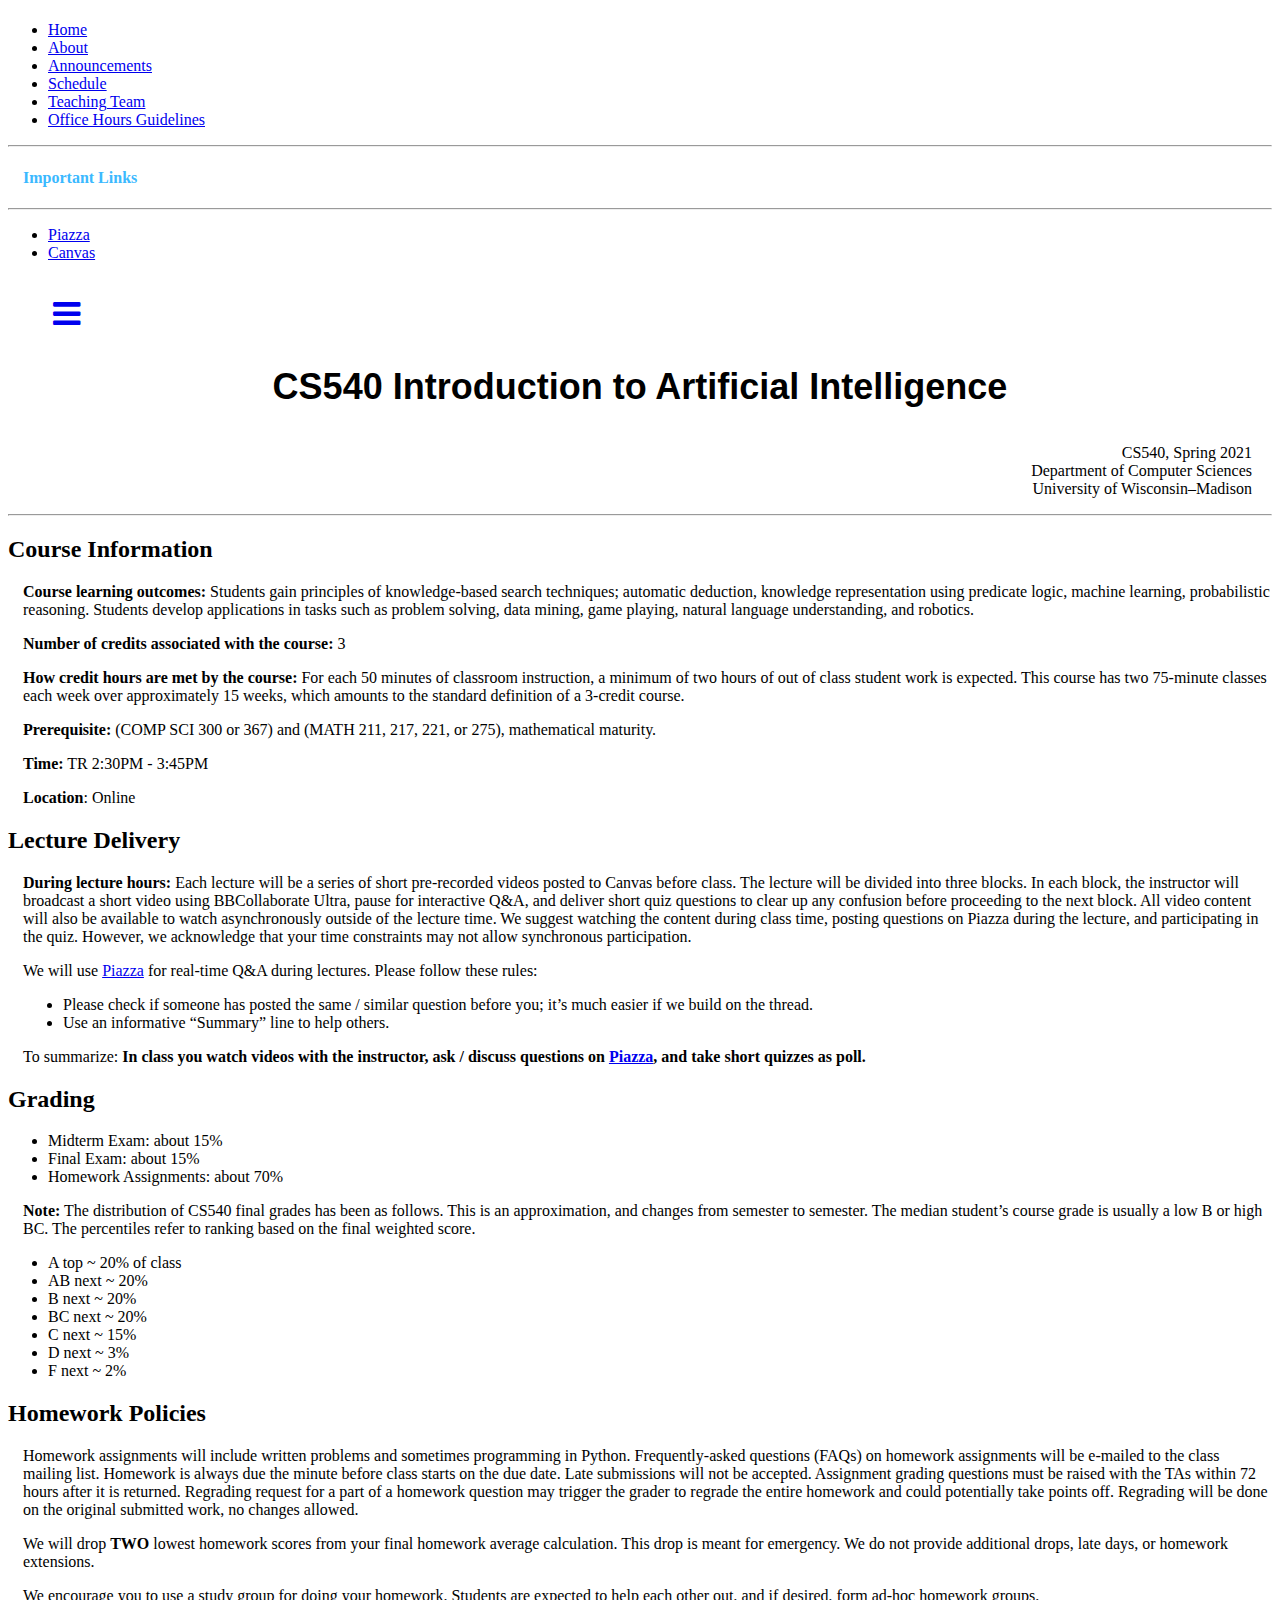
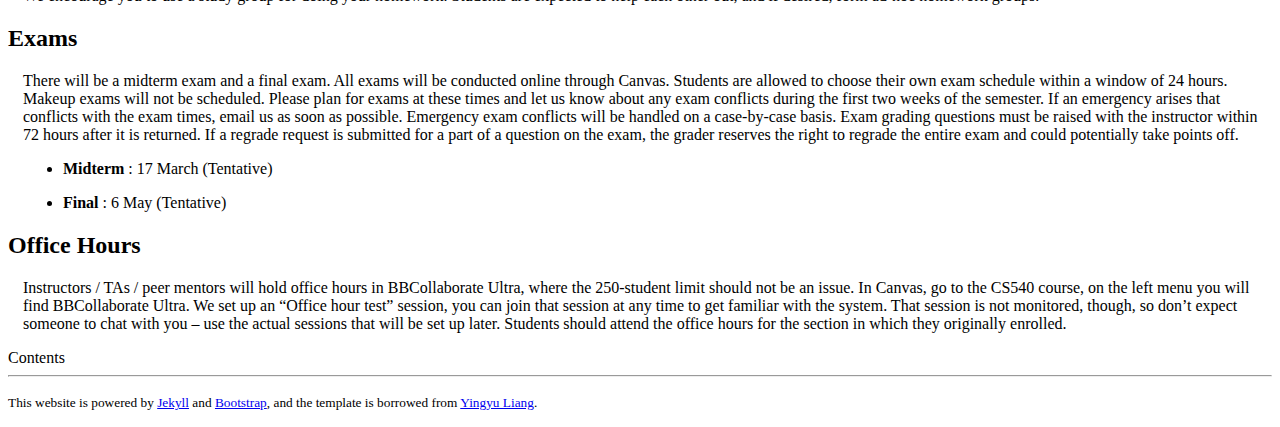
==== index.html @ be5396f0 "Canvas Link updated" ====
<!DOCTYPE html>
<html>

<head>

    <!-- <head> -->
    <meta charset="utf-8">
    <meta http-equiv="X-UA-Compatible" content="IE=edge">
    <title>CS540 Spring 2021</title>
    <meta name="viewport" content="width=device-width, initial-scale=1">
    <meta name="description" content="CS540 Spring 2021 Course Homepage">
    <link rel="canonical" href="index.html">
    <!-- Set href to an ico file to add a browser tab icon. -->
    <link rel="shortcut icon" href="img/badger.ico" type="image/vnd.microsoft.icon">

    <!-- Latest compiled and minified CSS -->
    <!-- <link rel="stylesheet" href="https://maxcdn.bootstrapcdn.com/bootstrap/3.3.6/css/bootstrap.min.css"> -->
    <!-- Optional theme -->
    <!-- <link rel="stylesheet" href="https://maxcdn.bootstrapcdn.com/bootstrap/3.3.6/css/bootstrap-theme.min.css"> -->
    <!-- Flatly Bootstrap Theme -->
    <link rel="stylesheet" href="css/bootstrap.min.css">
    <!-- Icons -->
    <link rel="stylesheet" href="https://maxcdn.bootstrapcdn.com/font-awesome/4.3.0/css/font-awesome.min.css" />

    <!-- Custom CSS -->
    <link rel="stylesheet" href="css/custom.css">

    <!-- OpenSans: 45ms load time. -->
    <!-- <link href='http://fonts.googleapis.com/css?family=Open+Sans:400italic,400,700' rel='stylesheet' type='text/css'> -->
    <!-- Ubuntu -->
    <!-- <link href="https://fonts.googleapis.com/css?family=Ubuntu" rel="stylesheet"> -->
    <!-- Raleway (bold only for headings, use 500 for normal): 59ms load time -->
    <!-- <link href='http://fonts.googleapis.com/css?family=Raleway:700' rel='stylesheet' type='text/css'> -->
    <!-- Nothing You Could Do, 400: 21ms load time -->
    <!-- <link href='https://fonts.googleapis.com/css?family=Nothing+You+Could+Do' rel='stylesheet' type='text/css'> -->

    <!-- </head> -->

    <link rel="stylesheet" href="css/panels.css">


    <link rel="stylesheet" href="css/simple-sidebar.css">
</head>

<body data-spy="scroll" data-target="#myScrollspy">

    <div id="wrapper">

        <nav id="sidebar-wrapper" class="navbar navbar-default nav-side-menu">
            <h1 class="brand"></h1>
            
            <div class="menu-list">
                <ul id="menu-content" class="nav nav-stacked nav-pills menu-content">
                    <li role="presentation" class="active"><a href="index.html">Home</a></li>
                    <li role="presentation"><a href="about.html">About</a></li>
                    <li role="presentation"><a href="annoucenments.html">Announcements</a></li>
                    <li role="presentation"><a href="schedule.html">Schedule</a></li>
                    <li role="presentation"><a href="teaching_team.html">Teaching Team</a></li>
                    <li role="presentation" ><a href="office_hours.html">Office Hours Guidelines</a></li>
                </ul>
                <hr>
                <!-- <h4  style="margin-left: 15px; color: #3BB9FF">Week - X Slides</h5>
                <hr>
                <ul id="menu-content" class="nav nav-stacked nav-pills menu-content">
                    <li role="presentation" ><a href="index.html">Tuesday</a></li>
                    <li role="presentation" ><a href="index.html">Thursday</a></li>
                </ul>
                <hr> -->
                <h4  style="margin-left: 15px; color: #3BB9FF">Important Links</h5>
                <hr>
                <ul id="menu-content" class="nav nav-stacked nav-pills menu-content">
                    <li role="presentation" ><a href="http://piazza.com/wisc/spring2021/cs540">Piazza</a></li>
                    <li role="presentation" ><a href="https://canvas.wisc.edu/courses/230450">Canvas</a></li>
                    
                </ul>
            </div>
        </nav>


        <section class="section1">
            <div class="row" style="padding-top: 20px;">
                <div class="col-md-2" style="padding-left: 45px; padding-bottom: 0px;padding-top: 0px;"><a href="index.html#menu-toggle" clazz="btn btn-default" id="menu-toggle"><i class="fa fa-bars fa-2x toggle-btn"></i></a></div>
                <div class="col-md-6" >
                    <p style="font-size:36px;font-family:News Cycle,Arial Narrow Bold,sans-serif;text-align: center;color:black;font-weight:bolder;padding: 0px;">CS540 Introduction to Artificial Intelligence</p>
                </div>
                <div class="col-md-4" >
                    <p style="text-align: right;padding-right: 20px;">
                        CS540, Spring 2021<br>
                        Department of Computer Sciences<br>
                        University of Wisconsin–Madison<br>
                    </p>
                </div>
            </div>
            <hr>
            
        </section>




        <div id="page-content-wrapper">
            <!-- <section class="container-fluid section1">
                <div class="row">
                    <div class="col-md-">
                        <h1>Introduction to Artificial Intelligence</h1>
                    </div>
                    <div class="col-md-4">
                        <p>
                            CS540, Spring 2021<br>
                            Department of Computer Sciences<br>
                            University of Wisconsin–Madison<br>
                        </p>
                    </div>
                </div>
            </section> -->

            <!-- <hr> -->

            <section class="container-fluid section2" name="toTop" id="topPos" style="padding-top: 0px;">

                <div class="row">

                    <div class="col-lg-9 col-xs-12">
                        

                        <!-- Lastest Announcements -->
                        <!-- <h2 id="lastest-announcements">Lastest Announcements</h2>
                        <div class="card" style="margin-left: 15px;">
                            <div class="card-header">
                                Enrollment Information
                            </div>
                            <div class="card-body">
                                <blockquote class="blockquote mb-0">
                                    <p style="font-family: Georgia,Times New Roman,Times,serif;font-size: 15px; line-height: 1.42857143; color: #777777;"><strong>If you are on the waiting list</strong>, you may want to consider the following options:</p>
                                        <ul>
                                            <li>
                                                <p style="font-family: Georgia,Times New Roman,Times,serif;font-size: 15px; line-height: 1.42857143; color: #777777;">
                                                    Wait until the first week of classes as we will admit more students from the waitlist once we see how many registered students drop the course. 
                                                </p>
                                            </li>
                                            <li>
                                                <p style="font-family: Georgia,Times New Roman,Times,serif;font-size: 15px; line-height: 1.42857143; color: #777777;">
                                                    Take the class when it is offered again in another semester.
                                                </p>
                                            </li>
                                            <li>
                                                <p style="font-family: Georgia,Times New Roman,Times,serif;font-size: 15px; line-height: 1.42857143; color: #777777;">
                                                    Please contact CS Enrollment Office (enrollment@cs.wisc.edu) for any enrollment related question.
                                                </p>
                                                
                                            </li>
                                        </ul>
                                        </p>
                                </blockquote>
                            </div>
                        </div> -->
                        
                        <!-- Course Infromation-->
                        <h2 id="course-info">Course Information</h2>
                        <div style="margin-left: 15px;">
                            <p><strong>Course learning outcomes:</strong> Students gain principles of knowledge-based
                                search techniques; automatic deduction, knowledge representation using predicate logic,
                                machine learning, probabilistic reasoning. Students develop applications in tasks such
                                as problem solving, data mining, game playing, natural language understanding, and
                                robotics.</p>

                            <p><strong>Number of credits associated with the course:</strong> 3</p>

                            <p><strong>How credit hours are met by the course:</strong> For each 50 minutes of classroom
                                instruction, a minimum of two hours of out of class student work is expected. This
                                course has two 75-minute classes each week over approximately 15 weeks, which amounts to
                                the standard definition of a 3-credit course.</p>

                            <p><strong>Prerequisite: </strong>(COMP SCI 300 or 367) and (MATH 211, 217, 221, or 275),
                                mathematical maturity.</p>

                            <p><strong>Time:</strong> TR 2:30PM - 3:45PM</p>
                            <p><strong>Location</strong>: Online</p>
                        </div>

                        <!-- Lecture Delivery-->
                        <h2 id="lecture-delivery">Lecture Delivery</h2>
                        <div style="margin-left: 15px;">
                            <p><strong>During lecture hours:</strong> Each lecture will be a series of short
                                pre-recorded videos posted to Canvas before class. The lecture will be divided into
                                three blocks. In each block, the instructor will broadcast a short video using
                                BBCollaborate Ultra, pause for interactive Q&A, and deliver short quiz questions to
                                clear up any confusion before proceeding to the next block. All video content will also
                                be available to watch asynchronously outside of the lecture time. We suggest watching
                                the content during class time, posting questions on Piazza during the lecture, and
                                participating in the quiz. However, we acknowledge that your time constraints may not
                                allow synchronous participation.</p>

                            <p>We will use <a href="http://piazza.com/wisc/spring2021/cs540">Piazza</a> for real-time Q&A during lectures. Please follow these
                                rules:</p>
                            <ul>
                                <li>
                                    Please check if someone has posted the same / similar question before you; it’s much
                                    easier if we build on the thread.
                                </li>
                                <li>
                                    Use an informative “Summary” line to help others.
                                </li>
                            </ul>

                            <p>To summarize: <strong>In class you watch videos with the instructor, ask / discuss
                                    questions on <a href="http://piazza.com/wisc/spring2021/cs540">Piazza</a>, and take short quizzes as poll.</strong></p>
                        </div>

                        <!-- Grading-->
                        <h2 id="grading">Grading</h2>
                        <div style="margin-left: 0px;">
                            <ul>
                                <li>
                                    Midterm Exam: about 15%
                                </li>
                                <li>
                                    Final Exam: about 15%
                                </li>
                                <li>
                                    Homework Assignments: about 70%
                                </li>
                            </ul>

                            <p style="margin-left: 15px;">
                                <strong>Note:</strong> The distribution of CS540 final grades has been as follows. This
                                is an approximation, and changes from semester to semester. The median student’s course
                                grade is usually a low B or high BC. The percentiles refer to ranking based on the final
                                weighted score.
                            </p>

                            <ul>
                                <li>
                                    A top ~ 20% of class
                                </li>
                                <li>
                                    AB next ~ 20%
                                </li>
                                <li>
                                    B next ~ 20%
                                </li>
                                <li>
                                    BC next ~ 20%
                                </li>
                                <li>
                                    C next ~ 15%
                                </li>
                                <li>
                                    D next ~ 3%
                                </li>
                                <li>
                                    F next ~ 2%
                                </li>
                            </ul>

                        </div>

                        <!-- Homework Policies -->
                        <h2 id="homework-policies">Homework Policies</h2>
                        <div style="margin-left: 15px;">
                            <p>Homework assignments will include written problems and sometimes programming in Python.
                                Frequently-asked questions (FAQs) on homework assignments will be e-mailed to the class
                                mailing list. Homework is always due the minute before class starts on the due date.
                                Late submissions will not be accepted. Assignment grading questions must be raised with
                                the TAs within 72 hours after it is returned. Regrading request for a part of a homework
                                question may trigger the grader to regrade the entire homework and could potentially
                                take points off. Regrading will be done on the original submitted work, no changes
                                allowed.</p>

                            <p>We will drop <strong>TWO</strong> lowest homework scores from your final homework average
                                calculation. This drop is meant for emergency. We do not provide additional drops, late
                                days, or homework extensions.</p>

                            <p>We encourage you to use a study group for doing your homework. Students are expected to
                                help each other out, and if desired, form ad-hoc homework groups.</p>

                        </div>

                        <!-- Exams -->
                        <h2 id="exams">Exams</h2>
                        <div style="margin-left: 15px;">
                            <p>There will be a midterm exam and a final exam. All exams will be conducted online through
                                Canvas. Students are allowed to choose their own exam schedule within a window of 24
                                hours. Makeup exams will not be scheduled. Please plan for exams at these times and let
                                us know about any exam conflicts during the first two weeks of the semester. If an
                                emergency arises that conflicts with the exam times, email us as soon as possible.
                                Emergency exam conflicts will be handled on a case-by-case basis. Exam grading questions
                                must be raised with the instructor within 72 hours after it is returned. If a regrade
                                request is submitted for a part of a question on the exam, the grader reserves the right
                                to regrade the entire exam and could potentially take points off.</p>
                                
                            <ul>
                                <li>
                                    <p><strong>Midterm</strong> : 17 March (Tentative)</p>
                                </li>
                                <li>
                                    <p><strong>Final</strong> : 6 May (Tentative)</p>
                                </li>
                            </ul>
                        </div>

                        <!-- Office Hourse -->
                        <h2 id="office-hours">Office Hours</h2>
                        <div style="margin-left: 15px;">
                            <p>Instructors / TAs / peer mentors will hold office hours in BBCollaborate Ultra, where the
                                250-student limit should not be an issue. In Canvas, go to the CS540 course, on the left
                                menu you will find BBCollaborate Ultra. We set up an “Office hour test” session, you can
                                join that session at any time to get familiar with the system. That session is not
                                monitored, though, so don’t expect someone to chat with you – use the actual sessions
                                that will be set up later. Students should attend the office hours for the section in
                                which they originally enrolled.</p>
                        </div>

                    </div> <!-- //Close Col -->

                    <!-- Floating Content Panel -->
                    <div class="col-lg-3 hidden-md hidden-sm hidden-xs">
                        <div class="panel panel-default panel-affix" id="myScrollspy">
                            <!-- Default panel contents -->
                            <div class="panel-heading">
                                Contents
                            </div>
                            <div class="panel-body">
                                <div id="toc"></div>
                            </div>
                        </div>
                    </div>

                </div>

            </section>

            <hr>
            <section class="container-fluid footer" id="footer">
                <footer>

                    <div class="row">
                        <div class="col-md-12">
                            <p><small>This website is powered
                                    by <a href="https://jekyllrb.com/">Jekyll</a> and
                                    <a href="http://getbootstrap.com">Bootstrap</a>,
                                    and the template is borrowed from <a
                                        href="http://pages.cs.wisc.edu/~yliang/cs760_spring20/index.html">Yingyu
                                        Liang</a>.</small>
                        </div>
                    </div>
                </footer>
            </section>
        </div>

        
    </div>



    </div>


    <!-- Place this at the end of the page for faster load times. -->

    <!-- jQuery [required for Bootstrap] -->
    <script src="https://cdnjs.cloudflare.com/ajax/libs/jquery/2.1.4/jquery.min.js"></script>
    <!-- Latest compiled and minified JavaScript -->
    <script src="https://maxcdn.bootstrapcdn.com/bootstrap/3.3.6/js/bootstrap.min.js"></script>

    <!-- MathJax -->
    <script src="https://cdn.mathjax.org/mathjax/latest/MathJax.js?config=TeX-AMS-MML_HTMLorMML"
        type="text/javascript"></script>


    <script src='js/toc.js'></script>
    <script src='js/panels.js'></script>


    <!-- Menu Toggle Script -->
    <script>
        $("#menu-toggle").click(function (e) {
            e.preventDefault();
            $("#wrapper").toggleClass("toggled");
            $("#toggler").toggleClass("toggled");
        });
    </script>


</body>

</html>
---- css/custom.css ----
.person {
  max-width: 200px;
}

.no-margin {
  margin: 0px !important;
}
.no-padding {
  padding: 0px !important;
}
.staffer {
  display: flex;
  margin: 1rem;
}
.staffer .staffer-image {
  border-radius: 50%;
  height: 100px;
  margin-right: 1rem;
}
.staffer p, .staffer .staffer-name {
  margin: .25rem !important;
}
.staffer .staffer-meta {
  color: #959396 !important;
}

body {
  /* background-color: #fafafa; #2c3e50; */
  /* font-family: 'Open Sans', sans-serif; */
}
h1, h2, h3, h4, h5, h6 {
  /* font-family: 'Ubuntu', sans-serif;  */
}

section {
  padding: 0px;
}
table {
  background-color: #ffffff;
}
/*
.section1 {
  background-color: #2c3e50; #18bc9c; #168ccc;
  color: white;
}
.section2 {
  background-color: #fafafa;
}
.footer {
  background-color:  #2c3e50;
  color: white;
}
*/

.brand {
  padding: 0px !important;
  padding-right: 20px !important;
}

.thumbnail {
  max-height: 100px !important;
}

.tr-info {
  background-color: #ccd !important;
}

/* --------- Hover Links ------------ */

.header-link {
  position: absolute;
  left: -0.5em;
  opacity: 0;

  \-webkit-transition: opacity 0.2s ease-in-out 0.1s;
  \-moz-transition: opacity 0.2s ease-in-out 0.1s;
  \-ms-transition: opacity 0.2s ease-in-out 0.1s;
}

h2:hover .header-link,
h3:hover .header-link,
h4:hover .header-link,
h5:hover .header-link,
h6:hover .header-link {
  opacity: 1;
}

/* ---------------------------------- */
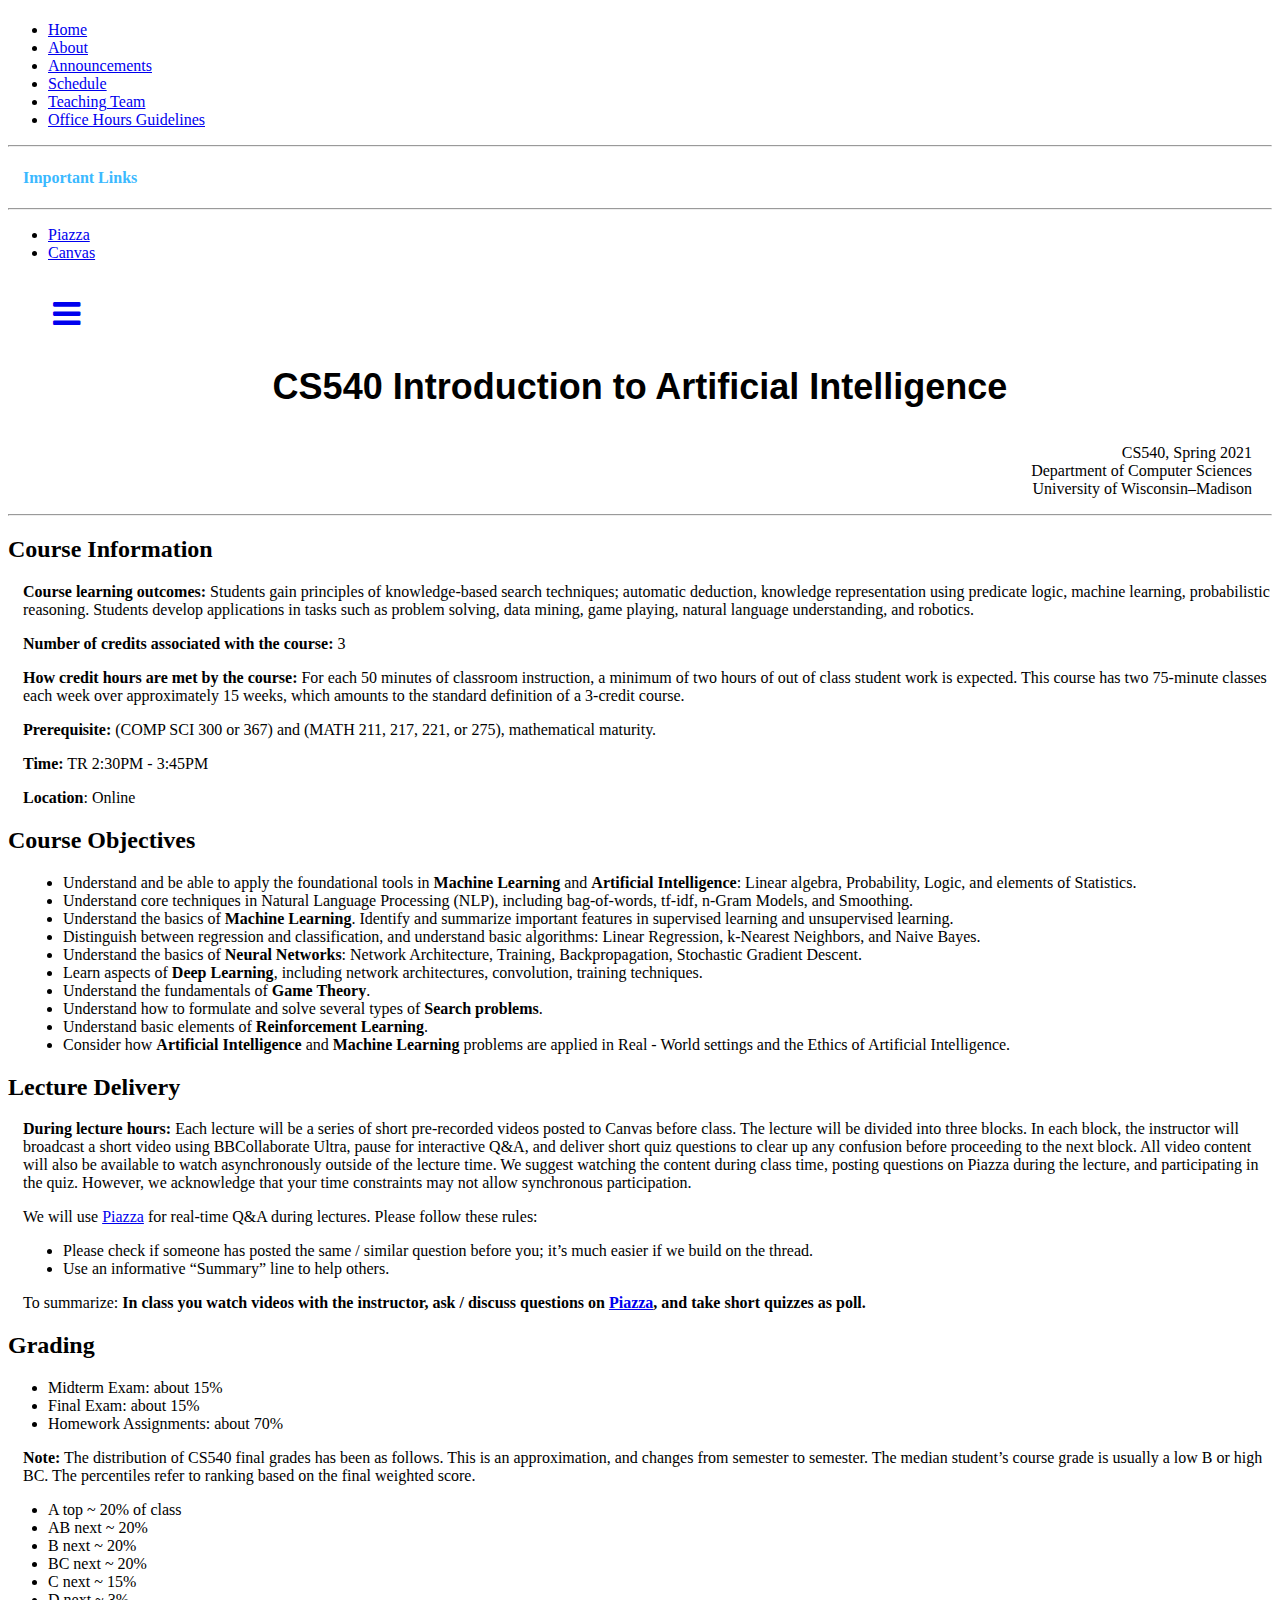
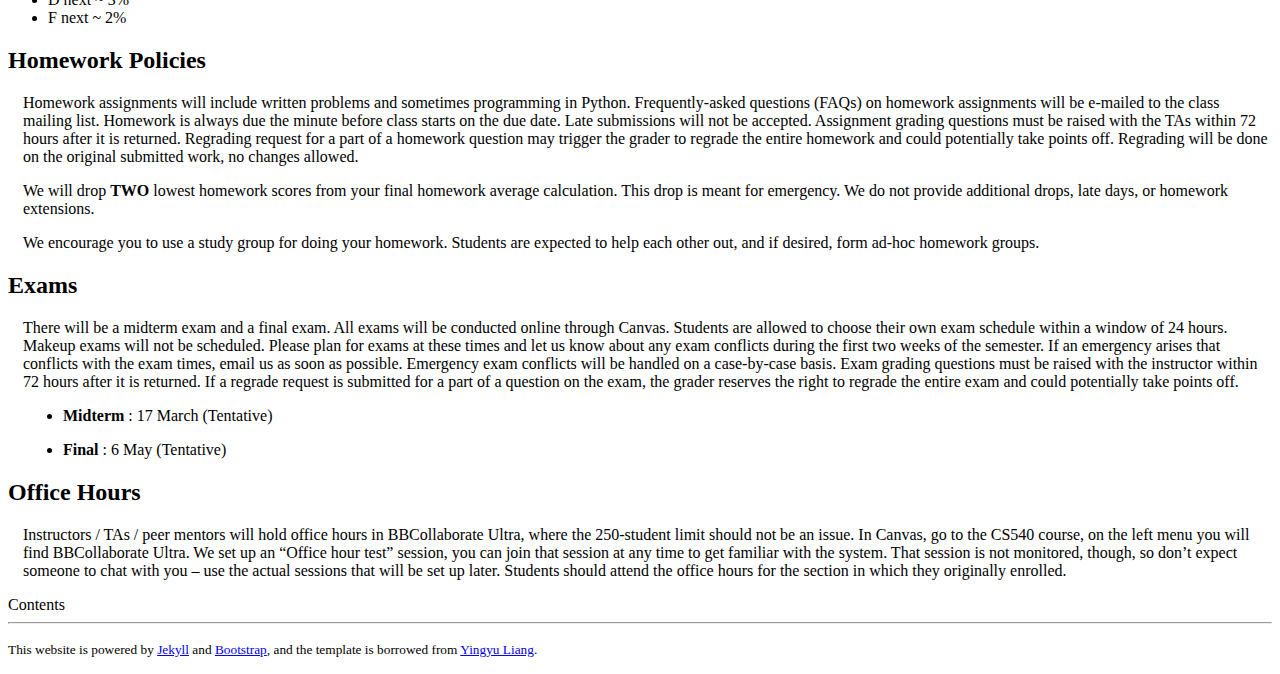
==== commit 596b6b39: "Course Objective" ====
--- a/index.html
+++ b/index.html
@@ -178,6 +178,44 @@
                             <p><strong>Location</strong>: Online</p>
                         </div>
 
+                        <!-- Course Objectives-->
+                        <h2 id="course-objectives">Course Objectives</h2>
+                        <div style="margin-left: 15px;">
+                            <ul>
+                                <li>
+                                    Understand and be able to apply the foundational tools in <strong>Machine Learning</strong> and <strong>Artificial Intelligence</strong>: Linear algebra, Probability, Logic, and elements of Statistics.
+                                </li>
+                                <li>
+                                    Understand core techniques in Natural Language Processing (NLP), including bag-of-words, tf-idf, n-Gram Models, and Smoothing.
+                                </li>
+                                <li>
+                                    Understand the basics of <strong>Machine Learning</strong>. Identify and summarize important features in supervised learning and unsupervised learning.
+                                </li>
+                                <li>
+                                    Distinguish between regression and classification, and understand basic algorithms: Linear Regression, k-Nearest Neighbors, and Naive Bayes.
+                                </li>
+                                <li>
+                                    Understand the basics of <strong>Neural Networks</strong>: Network Architecture, Training, Backpropagation, Stochastic Gradient Descent.
+                                </li>
+                                <li>
+                                    Learn aspects of <strong>Deep Learning</strong>, including network architectures, convolution, training techniques.
+                                </li>
+                                <li>
+                                    Understand the fundamentals of <strong>Game Theory</strong>.
+                                </li>
+                                <li>
+                                    Understand how to formulate and solve several types of <strong>Search problems</strong>.
+                                </li>
+                                <li>
+                                    Understand basic elements of <strong>Reinforcement Learning</strong>.
+                                </li>
+                                <li>
+                                    Consider how <strong>Artificial Intelligence</strong> and <strong>Machine Learning</strong> problems are applied in Real - World settings and the Ethics of Artificial Intelligence.
+                                </li>
+
+                            </ul>
+                            </div>
+
                         <!-- Lecture Delivery-->
                         <h2 id="lecture-delivery">Lecture Delivery</h2>
                         <div style="margin-left: 15px;">
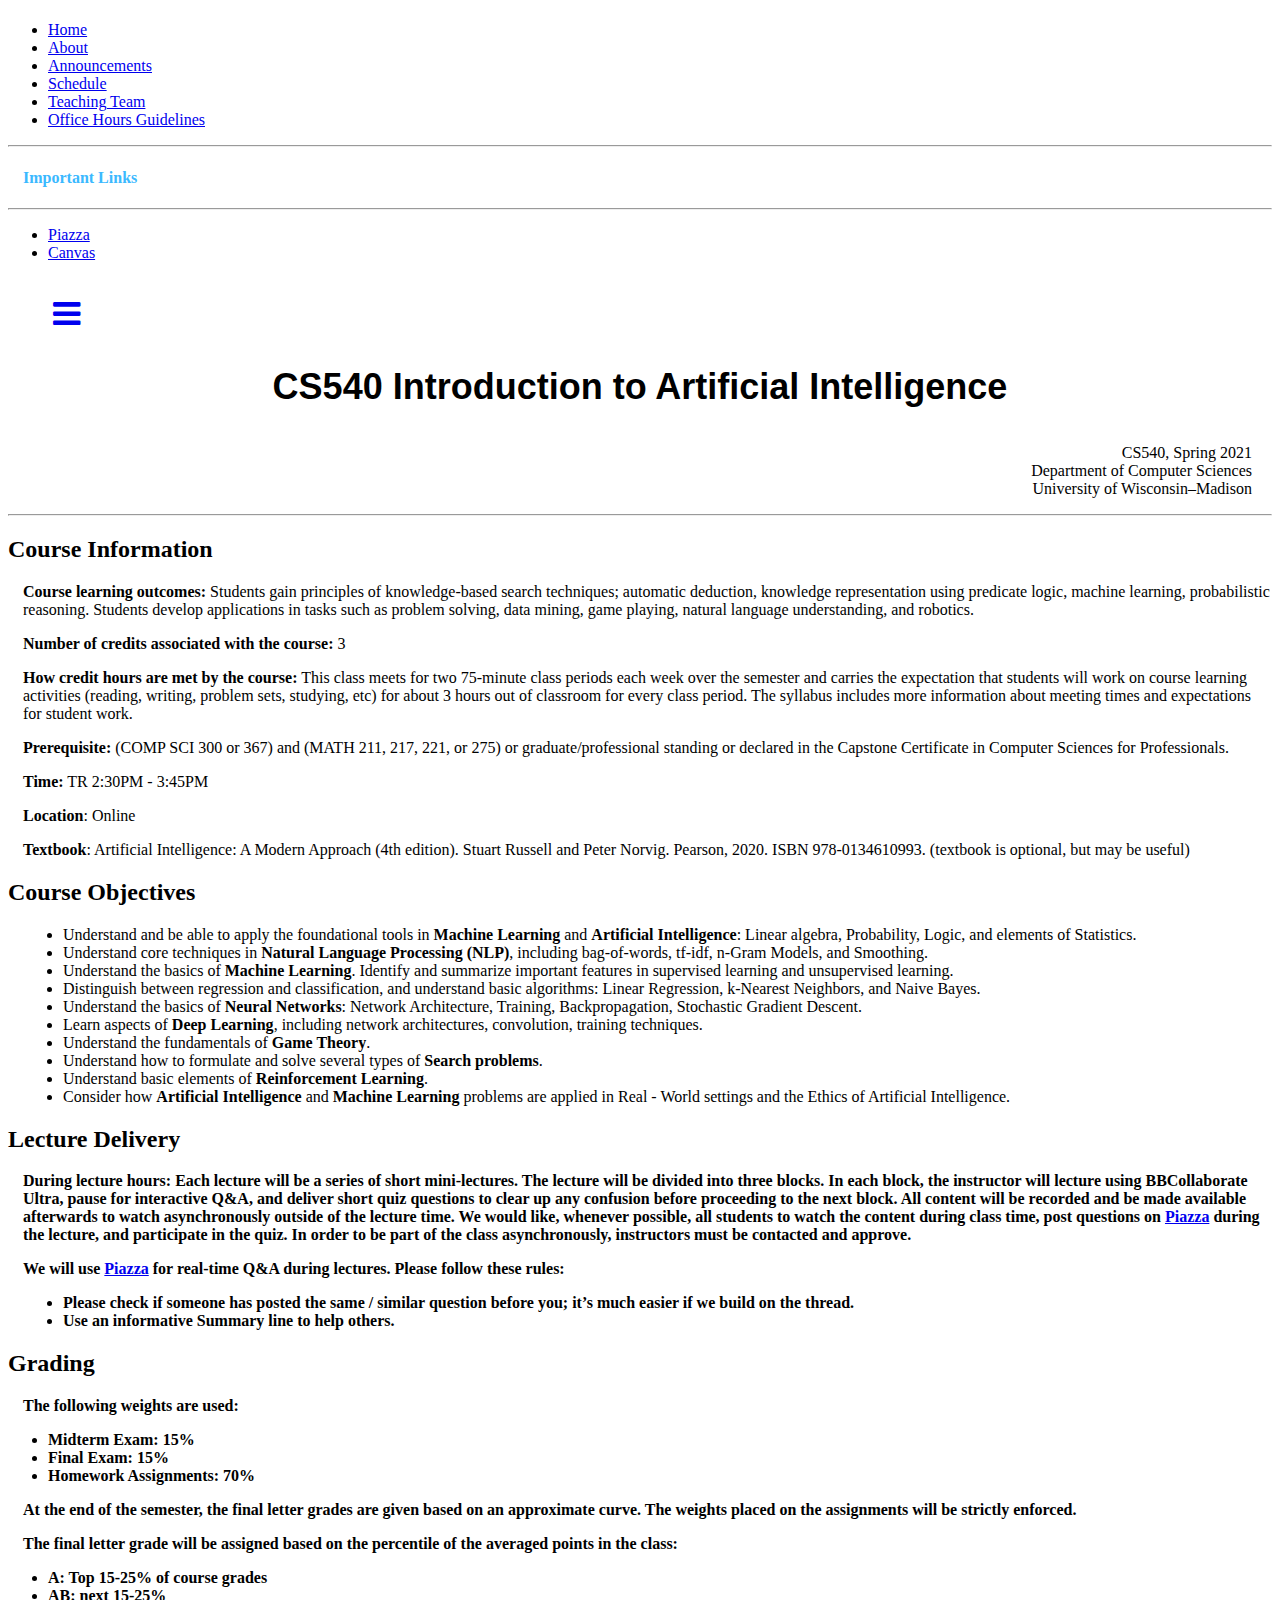
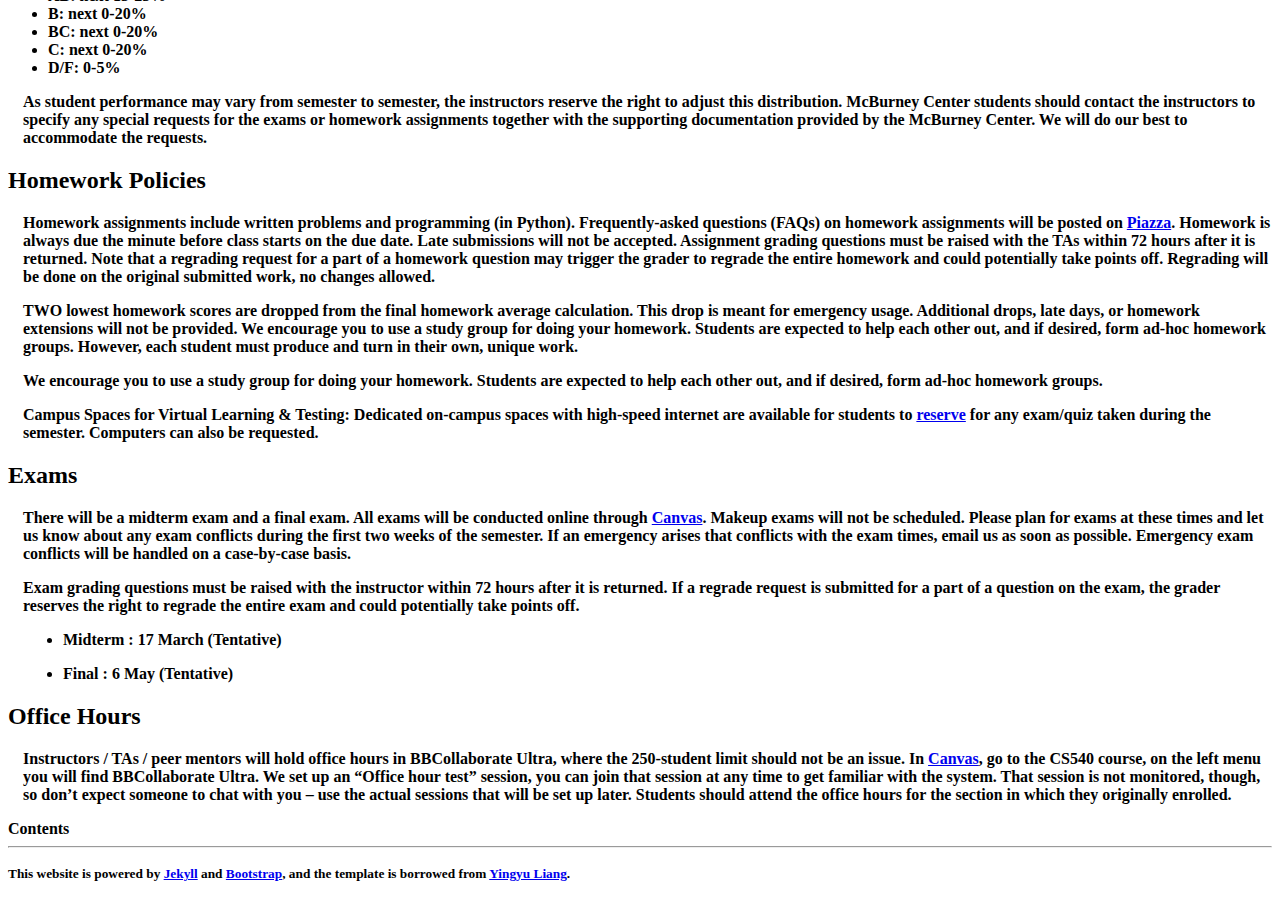
==== commit 40b96567: "syllabus changes" ====
--- a/index.html
+++ b/index.html
@@ -166,16 +166,13 @@
 
                             <p><strong>Number of credits associated with the course:</strong> 3</p>
 
-                            <p><strong>How credit hours are met by the course:</strong> For each 50 minutes of classroom
-                                instruction, a minimum of two hours of out of class student work is expected. This
-                                course has two 75-minute classes each week over approximately 15 weeks, which amounts to
-                                the standard definition of a 3-credit course.</p>
-
-                            <p><strong>Prerequisite: </strong>(COMP SCI 300 or 367) and (MATH 211, 217, 221, or 275),
-                                mathematical maturity.</p>
+                            <p><strong>How credit hours are met by the course:</strong> This class meets for two 75-minute class periods each week over the semester and carries the expectation that students will work on course learning activities (reading, writing, problem sets, studying, etc) for about 3 hours out of classroom for every class period. The syllabus includes more information about meeting times and expectations for student work.</p>
+
+                            <p><strong>Prerequisite: </strong>(COMP SCI 300 or 367) and (MATH 211, 217, 221, or 275) or graduate/professional standing or declared in the Capstone Certificate in Computer Sciences for Professionals.</p>
 
                             <p><strong>Time:</strong> TR 2:30PM - 3:45PM</p>
                             <p><strong>Location</strong>: Online</p>
+                            <p><strong>Textbook</strong>: Artificial Intelligence: A Modern Approach (4th edition). Stuart Russell and Peter Norvig. Pearson, 2020. ISBN 978-0134610993. (textbook is optional, but may be useful)</p>
                         </div>
 
                         <!-- Course Objectives-->
@@ -186,7 +183,7 @@
                                     Understand and be able to apply the foundational tools in <strong>Machine Learning</strong> and <strong>Artificial Intelligence</strong>: Linear algebra, Probability, Logic, and elements of Statistics.
                                 </li>
                                 <li>
-                                    Understand core techniques in Natural Language Processing (NLP), including bag-of-words, tf-idf, n-Gram Models, and Smoothing.
+                                    Understand core techniques in <strong>Natural Language Processing (NLP)</strong>, including bag-of-words, tf-idf, n-Gram Models, and Smoothing.
                                 </li>
                                 <li>
                                     Understand the basics of <strong>Machine Learning</strong>. Identify and summarize important features in supervised learning and unsupervised learning.
@@ -219,15 +216,7 @@
                         <!-- Lecture Delivery-->
                         <h2 id="lecture-delivery">Lecture Delivery</h2>
                         <div style="margin-left: 15px;">
-                            <p><strong>During lecture hours:</strong> Each lecture will be a series of short
-                                pre-recorded videos posted to Canvas before class. The lecture will be divided into
-                                three blocks. In each block, the instructor will broadcast a short video using
-                                BBCollaborate Ultra, pause for interactive Q&A, and deliver short quiz questions to
-                                clear up any confusion before proceeding to the next block. All video content will also
-                                be available to watch asynchronously outside of the lecture time. We suggest watching
-                                the content during class time, posting questions on Piazza during the lecture, and
-                                participating in the quiz. However, we acknowledge that your time constraints may not
-                                allow synchronous participation.</p>
+                            <p><strong>During lecture hours: Each lecture will be a series of short mini-lectures. The lecture will be divided into three blocks. In each block, the instructor will lecture using BBCollaborate Ultra, pause for interactive Q&A, and deliver short quiz questions to clear up any confusion before proceeding to the next block. All content will be recorded and be made available afterwards to watch asynchronously outside of the lecture time. We would like, whenever possible, all students to watch the content during class time, post questions on <a href="http://piazza.com/wisc/spring2021/cs540">Piazza</a> during the lecture, and participate in the quiz. In order to be part of the class asynchronously, instructors must be contacted and approve.</p>
 
                             <p>We will use <a href="http://piazza.com/wisc/spring2021/cs540">Piazza</a> for real-time Q&A during lectures. Please follow these
                                 rules:</p>
@@ -237,80 +226,79 @@
                                     easier if we build on the thread.
                                 </li>
                                 <li>
-                                    Use an informative “Summary” line to help others.
+                                    Use an informative <strong>Summary</strong> line to help others.
                                 </li>
                             </ul>
-
-                            <p>To summarize: <strong>In class you watch videos with the instructor, ask / discuss
-                                    questions on <a href="http://piazza.com/wisc/spring2021/cs540">Piazza</a>, and take short quizzes as poll.</strong></p>
                         </div>
 
                         <!-- Grading-->
                         <h2 id="grading">Grading</h2>
                         <div style="margin-left: 0px;">
+                            <p style="margin-left: 15px;">
+                                The following weights are used:
+                            </p>
                             <ul>
                                 <li>
-                                    Midterm Exam: about 15%
-                                </li>
-                                <li>
-                                    Final Exam: about 15%
-                                </li>
-                                <li>
-                                    Homework Assignments: about 70%
+                                    <strong>Midterm Exam</strong>: 15%
+                                </li>
+                                <li>
+                                    <strong>Final Exam</strong>: 15%
+                                </li>
+                                <li>
+                                    <strong>Homework Assignments</strong>: 70%
                                 </li>
                             </ul>
 
                             <p style="margin-left: 15px;">
-                                <strong>Note:</strong> The distribution of CS540 final grades has been as follows. This
-                                is an approximation, and changes from semester to semester. The median student’s course
-                                grade is usually a low B or high BC. The percentiles refer to ranking based on the final
-                                weighted score.
+                                At the end of the semester, the final letter grades are given based on an approximate curve. The weights placed on the assignments will be strictly enforced.
                             </p>
 
+                            <p style="margin-left: 15px;">
+                                The final letter grade will be assigned based on the percentile of the averaged points in the class:
+                            </p>
+
                             <ul>
                                 <li>
-                                    A top ~ 20% of class
-                                </li>
-                                <li>
-                                    AB next ~ 20%
-                                </li>
-                                <li>
-                                    B next ~ 20%
-                                </li>
-                                <li>
-                                    BC next ~ 20%
-                                </li>
-                                <li>
-                                    C next ~ 15%
-                                </li>
-                                <li>
-                                    D next ~ 3%
-                                </li>
-                                <li>
-                                    F next ~ 2%
+                                    <strong>A</strong>: Top 15-25% of course grades
+                                </li>
+                                <li>
+                                    <strong>AB</strong>: next 15-25%
+                                </li>
+                                <li>
+                                    <strong>B</strong>: next 0-20%
+                                </li>
+                                <li>
+                                    <strong>BC</strong>: next 0-20%
+                                </li>
+                                <li>
+                                    <strong>C</strong>: next 0-20%
+                                </li>
+                                <li>
+                                    <strong>D/F</strong>: 0-5%
                                 </li>
                             </ul>
+
+                            <p style="margin-left: 15px;">
+                                As student performance may vary from semester to semester, the instructors reserve the right to adjust this distribution. McBurney Center students should contact the instructors to specify any special requests for the exams or homework assignments together with the supporting documentation provided by the McBurney Center. We will do our best to accommodate the requests.
+                            </p>
+
+
 
                         </div>
 
                         <!-- Homework Policies -->
                         <h2 id="homework-policies">Homework Policies</h2>
                         <div style="margin-left: 15px;">
-                            <p>Homework assignments will include written problems and sometimes programming in Python.
-                                Frequently-asked questions (FAQs) on homework assignments will be e-mailed to the class
-                                mailing list. Homework is always due the minute before class starts on the due date.
-                                Late submissions will not be accepted. Assignment grading questions must be raised with
-                                the TAs within 72 hours after it is returned. Regrading request for a part of a homework
-                                question may trigger the grader to regrade the entire homework and could potentially
-                                take points off. Regrading will be done on the original submitted work, no changes
-                                allowed.</p>
-
-                            <p>We will drop <strong>TWO</strong> lowest homework scores from your final homework average
-                                calculation. This drop is meant for emergency. We do not provide additional drops, late
-                                days, or homework extensions.</p>
+                            <p>Homework assignments include written problems and programming (in Python).
+                                Frequently-asked questions (FAQs) on homework assignments will be posted on <a href="http://piazza.com/wisc/spring2021/cs540">Piazza</a>.
+                                Homework is always due the minute before class starts on the due date. Late submissions will not be accepted. Assignment grading questions must be raised with the TAs within 72 hours after it is returned. Note that a regrading request for a part of a homework question may trigger the grader to regrade the entire homework and could potentially take points off. Regrading will be done on the original submitted work, no changes allowed.</p>
+
+                            <p><strong>TWO</strong> lowest homework scores are dropped from the final homework average calculation. This drop is meant for emergency usage. Additional drops, late days, or homework extensions will not be provided. We encourage you to use a study group for doing your homework. Students are expected to help each other out, and if desired, form ad-hoc homework groups. However, each student must produce and turn in their own, unique work.</p>
 
                             <p>We encourage you to use a study group for doing your homework. Students are expected to
                                 help each other out, and if desired, form ad-hoc homework groups.</p>
+                            
+                            <p><strong>Campus Spaces for Virtual Learning & Testing</strong>: Dedicated on-campus spaces with high-speed internet are available for students to <a href="https://uwmadison.co1.qualtrics.com/jfe/form/SV_cONSajp9QEdFfnv">reserve</a> for any exam/quiz taken during the semester. Computers can also be requested.</p>
 
                         </div>
 
@@ -318,14 +306,14 @@
                         <h2 id="exams">Exams</h2>
                         <div style="margin-left: 15px;">
                             <p>There will be a midterm exam and a final exam. All exams will be conducted online through
-                                Canvas. Students are allowed to choose their own exam schedule within a window of 24
-                                hours. Makeup exams will not be scheduled. Please plan for exams at these times and let
+                                <a href="https://canvas.wisc.edu/courses/230450">Canvas</a>. Makeup exams will not be scheduled. Please plan for exams at these times and let
                                 us know about any exam conflicts during the first two weeks of the semester. If an
                                 emergency arises that conflicts with the exam times, email us as soon as possible.
-                                Emergency exam conflicts will be handled on a case-by-case basis. Exam grading questions
-                                must be raised with the instructor within 72 hours after it is returned. If a regrade
-                                request is submitted for a part of a question on the exam, the grader reserves the right
-                                to regrade the entire exam and could potentially take points off.</p>
+                                Emergency exam conflicts will be handled on a case-by-case basis. </p>
+
+                            <p>Exam grading questions must be raised with the instructor within 72 hours after it is returned. If a regrade
+                            request is submitted for a part of a question on the exam, the grader reserves the right
+                            to regrade the entire exam and could potentially take points off.</p>
                                 
                             <ul>
                                 <li>
@@ -341,7 +329,7 @@
                         <h2 id="office-hours">Office Hours</h2>
                         <div style="margin-left: 15px;">
                             <p>Instructors / TAs / peer mentors will hold office hours in BBCollaborate Ultra, where the
-                                250-student limit should not be an issue. In Canvas, go to the CS540 course, on the left
+                                250-student limit should not be an issue. In <a href="https://canvas.wisc.edu/courses/230450">Canvas</a>, go to the CS540 course, on the left
                                 menu you will find BBCollaborate Ultra. We set up an “Office hour test” session, you can
                                 join that session at any time to get familiar with the system. That session is not
                                 monitored, though, so don’t expect someone to chat with you – use the actual sessions
@@ -379,7 +367,7 @@
                                     <a href="http://getbootstrap.com">Bootstrap</a>,
                                     and the template is borrowed from <a
                                         href="http://pages.cs.wisc.edu/~yliang/cs760_spring20/index.html">Yingyu
-                                        Liang</a>.</small>
+                                        Liang</a>.</small></p>
                         </div>
                     </div>
                 </footer>
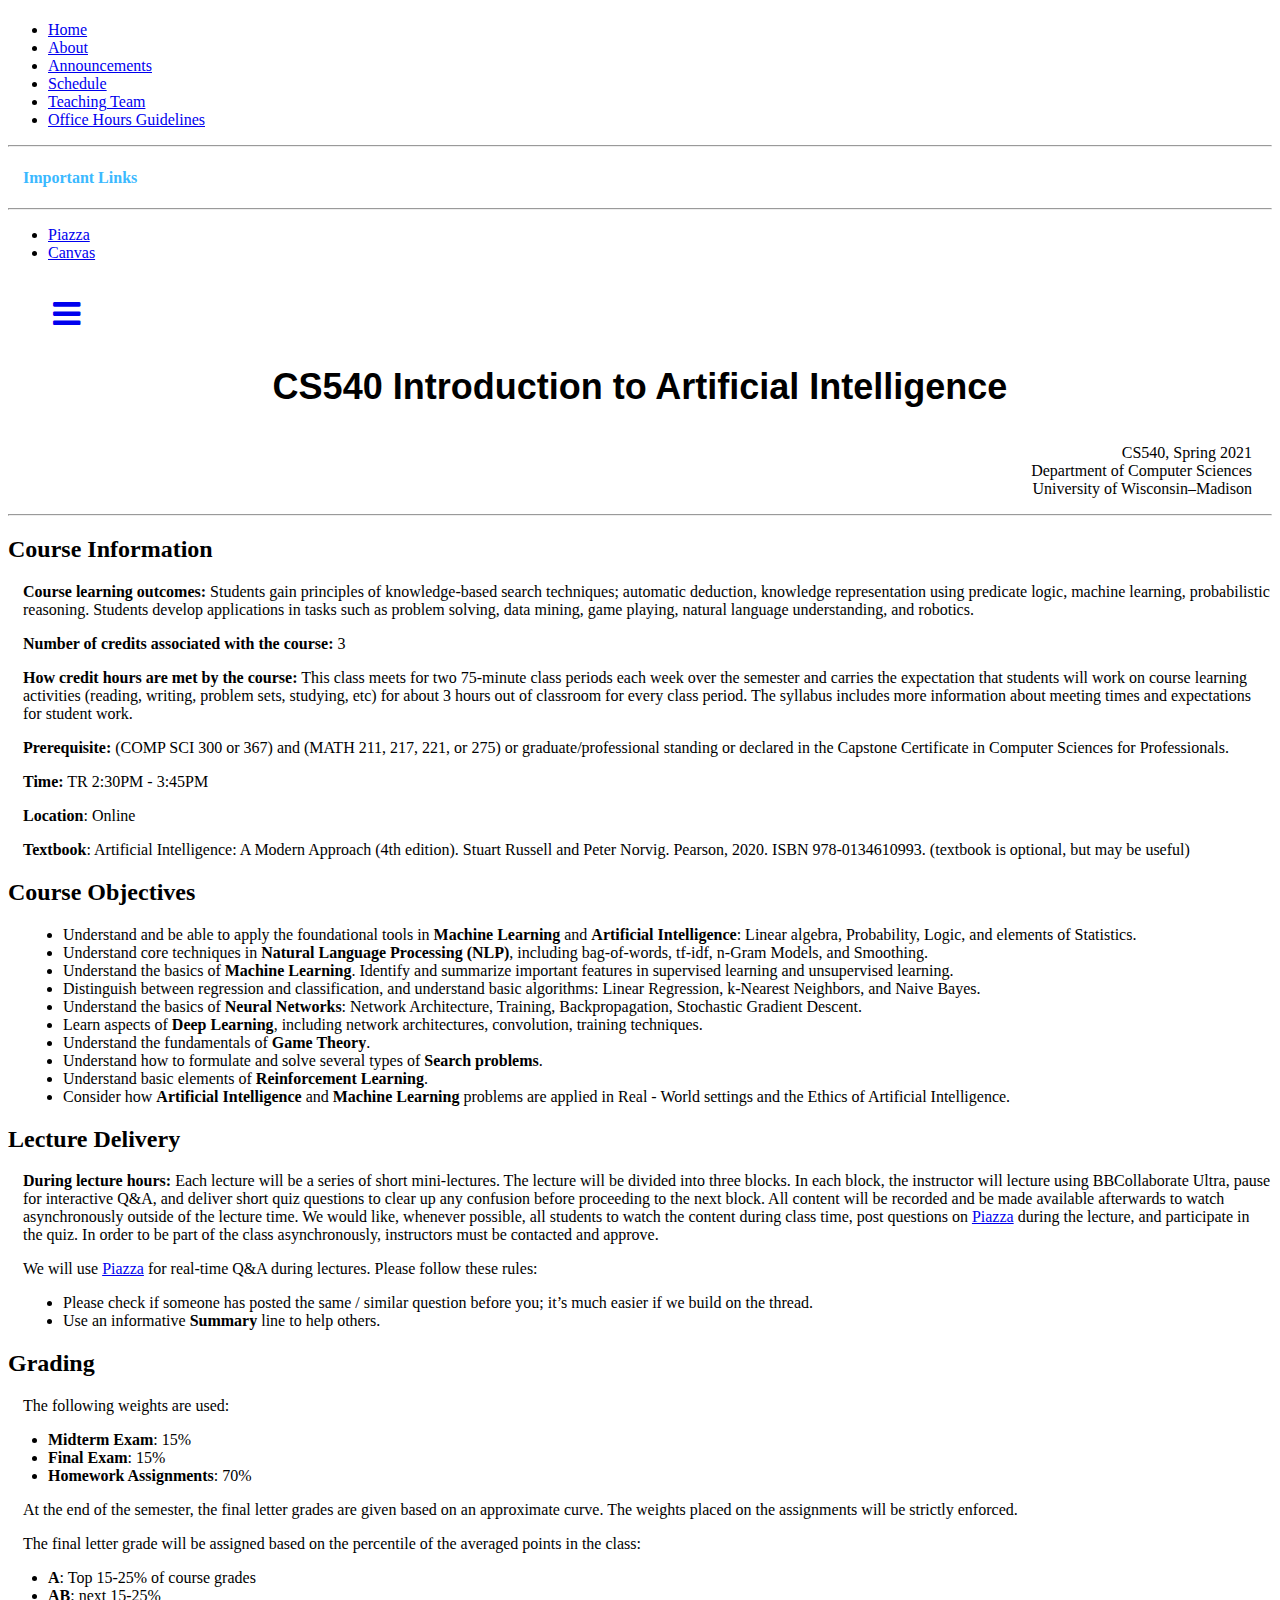
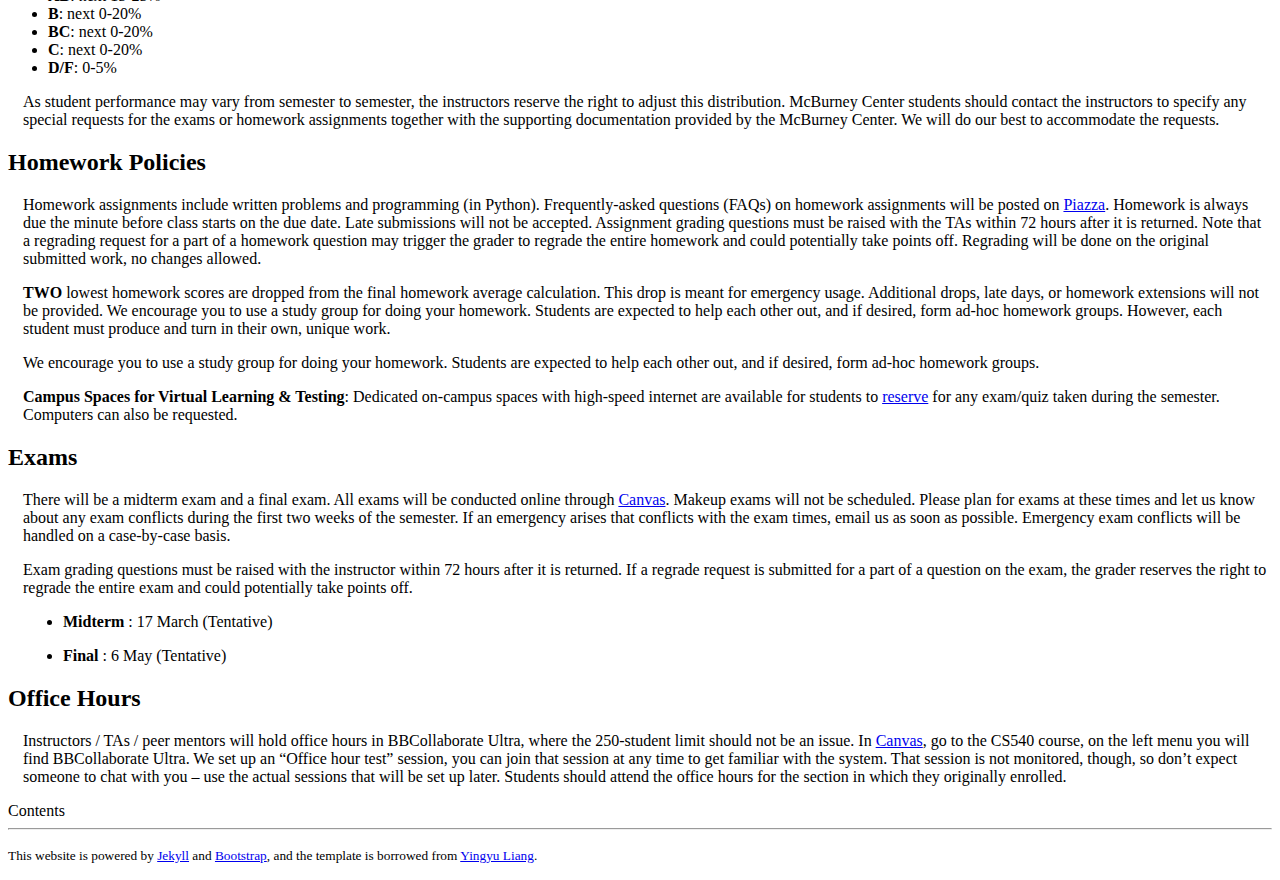
==== commit 91ccf64f: "syllabus changes" ====
--- a/index.html
+++ b/index.html
@@ -216,7 +216,7 @@
                         <!-- Lecture Delivery-->
                         <h2 id="lecture-delivery">Lecture Delivery</h2>
                         <div style="margin-left: 15px;">
-                            <p><strong>During lecture hours: Each lecture will be a series of short mini-lectures. The lecture will be divided into three blocks. In each block, the instructor will lecture using BBCollaborate Ultra, pause for interactive Q&A, and deliver short quiz questions to clear up any confusion before proceeding to the next block. All content will be recorded and be made available afterwards to watch asynchronously outside of the lecture time. We would like, whenever possible, all students to watch the content during class time, post questions on <a href="http://piazza.com/wisc/spring2021/cs540">Piazza</a> during the lecture, and participate in the quiz. In order to be part of the class asynchronously, instructors must be contacted and approve.</p>
+                            <p><strong>During lecture hours:</strong> Each lecture will be a series of short mini-lectures. The lecture will be divided into three blocks. In each block, the instructor will lecture using BBCollaborate Ultra, pause for interactive Q&A, and deliver short quiz questions to clear up any confusion before proceeding to the next block. All content will be recorded and be made available afterwards to watch asynchronously outside of the lecture time. We would like, whenever possible, all students to watch the content during class time, post questions on <a href="http://piazza.com/wisc/spring2021/cs540">Piazza</a> during the lecture, and participate in the quiz. In order to be part of the class asynchronously, instructors must be contacted and approve.</p>
 
                             <p>We will use <a href="http://piazza.com/wisc/spring2021/cs540">Piazza</a> for real-time Q&A during lectures. Please follow these
                                 rules:</p>
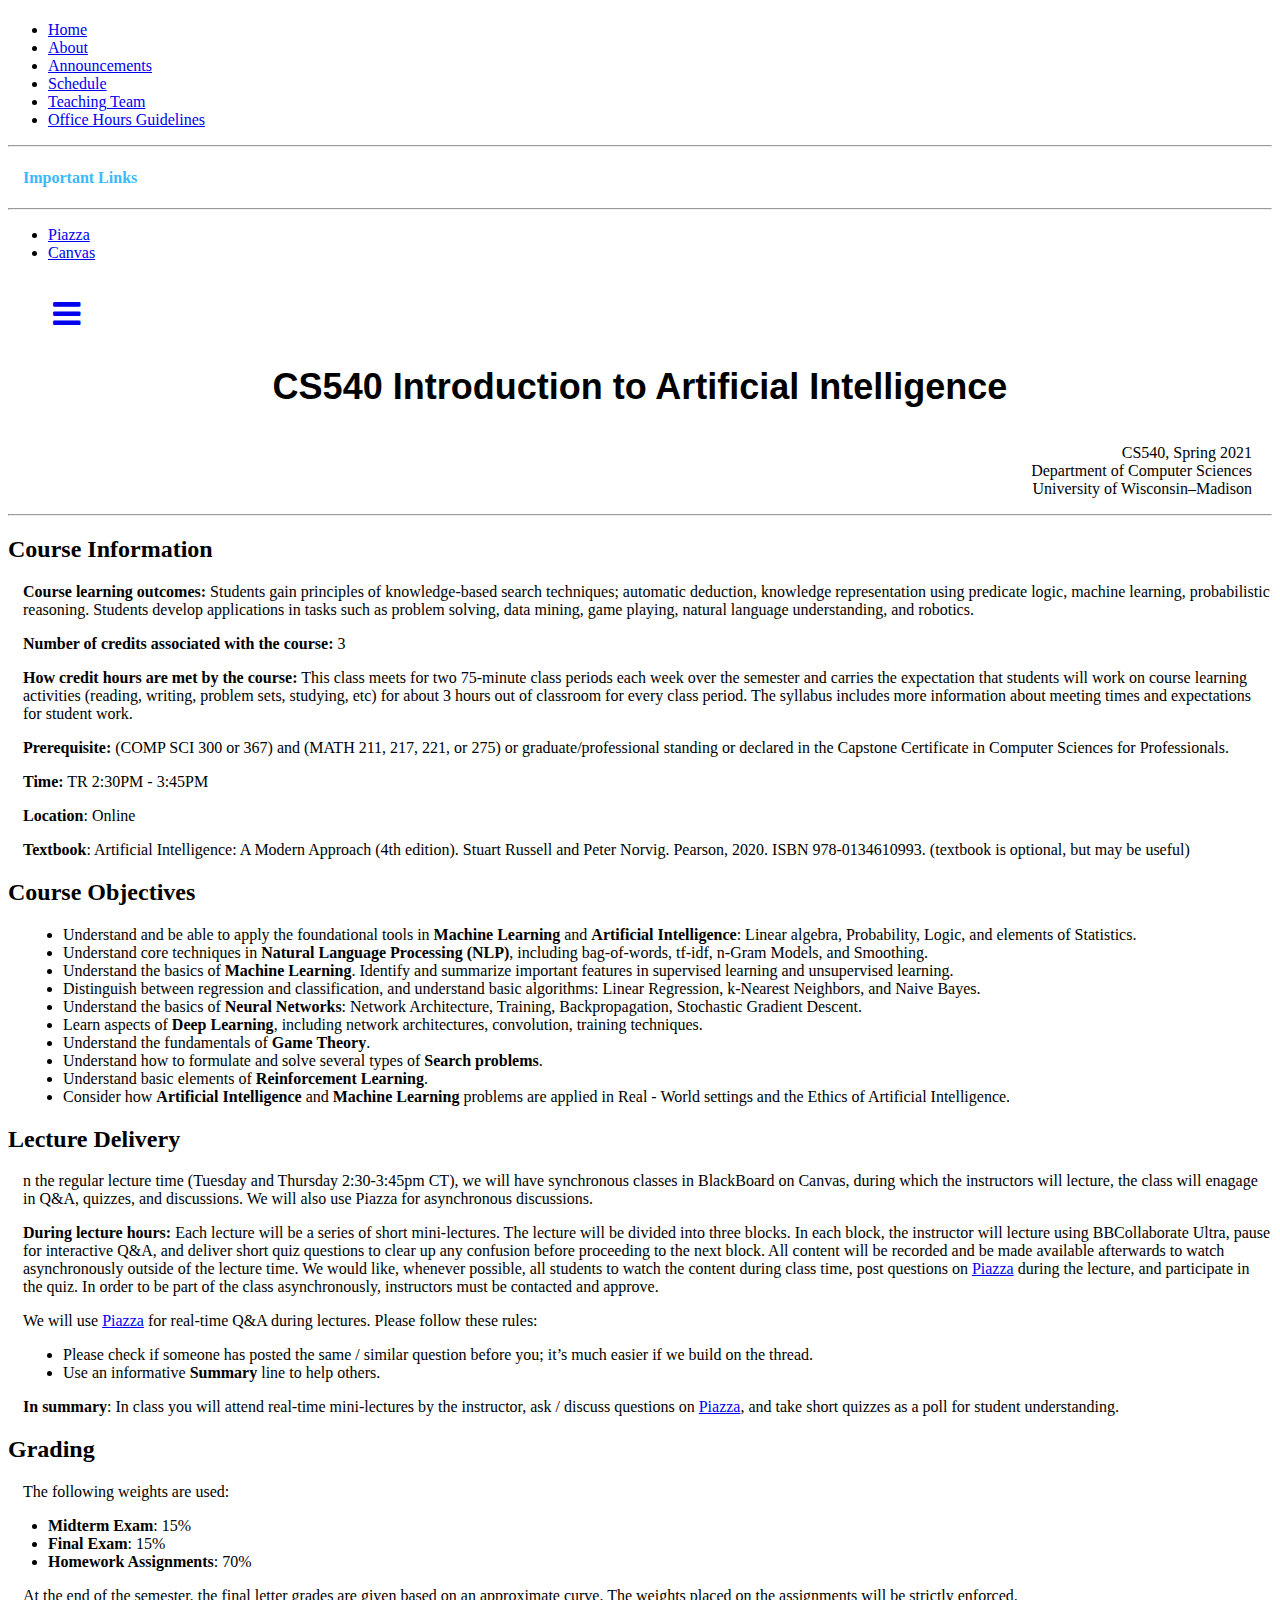
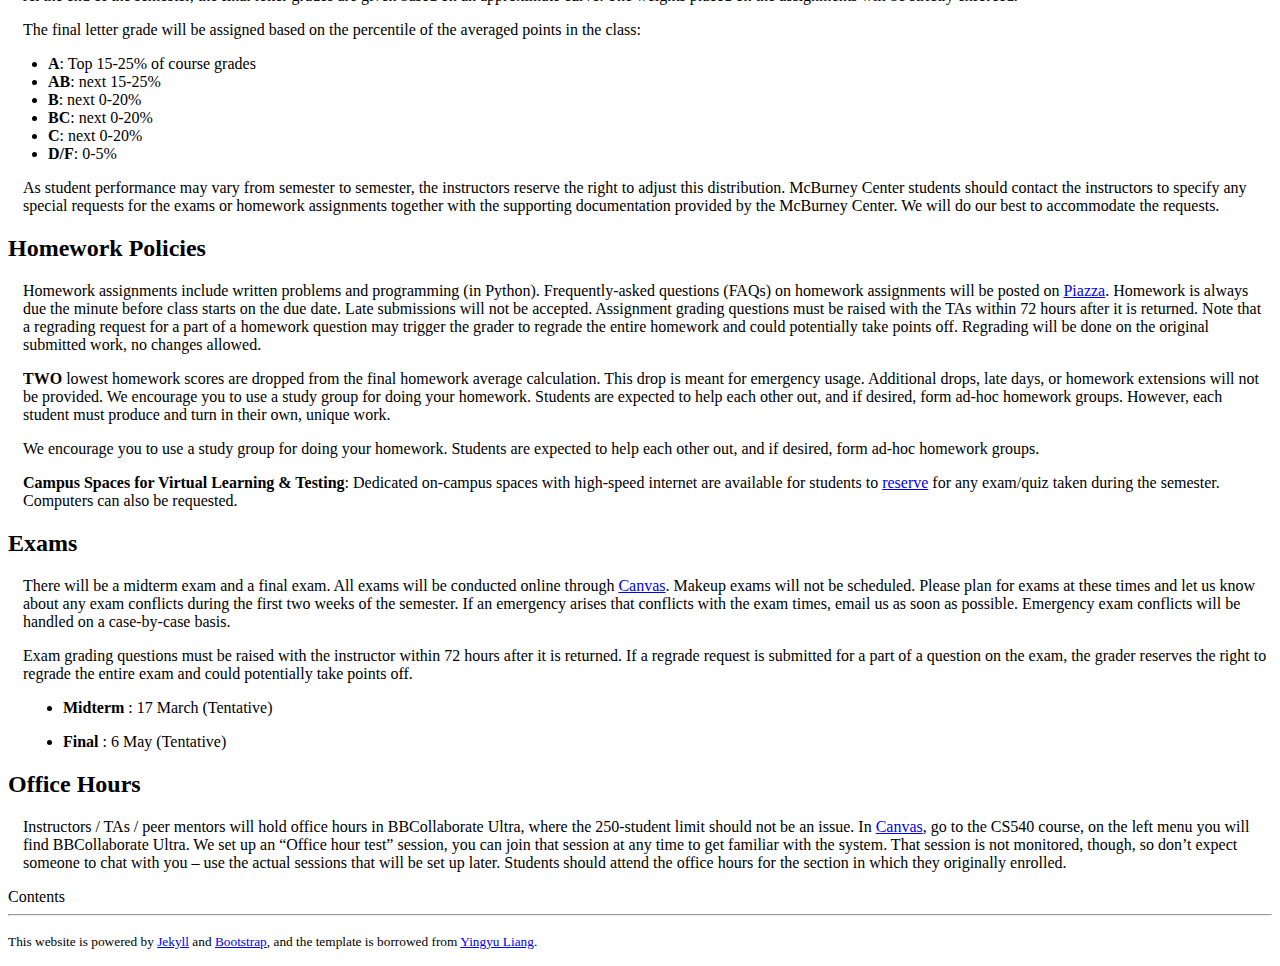
==== commit 5593d6b1: "syllabus changes" ====
--- a/index.html
+++ b/index.html
@@ -216,6 +216,7 @@
                         <!-- Lecture Delivery-->
                         <h2 id="lecture-delivery">Lecture Delivery</h2>
                         <div style="margin-left: 15px;">
+                            <p>n the regular lecture time (Tuesday and Thursday 2:30-3:45pm CT), we will have synchronous classes in BlackBoard on Canvas, during which the instructors will lecture, the class will enagage in Q&A, quizzes, and discussions. We will also use Piazza for asynchronous discussions.</p>
                             <p><strong>During lecture hours:</strong> Each lecture will be a series of short mini-lectures. The lecture will be divided into three blocks. In each block, the instructor will lecture using BBCollaborate Ultra, pause for interactive Q&A, and deliver short quiz questions to clear up any confusion before proceeding to the next block. All content will be recorded and be made available afterwards to watch asynchronously outside of the lecture time. We would like, whenever possible, all students to watch the content during class time, post questions on <a href="http://piazza.com/wisc/spring2021/cs540">Piazza</a> during the lecture, and participate in the quiz. In order to be part of the class asynchronously, instructors must be contacted and approve.</p>
 
                             <p>We will use <a href="http://piazza.com/wisc/spring2021/cs540">Piazza</a> for real-time Q&A during lectures. Please follow these
@@ -229,6 +230,8 @@
                                     Use an informative <strong>Summary</strong> line to help others.
                                 </li>
                             </ul>
+
+                            <p><strong>In summary</strong>: In class you will attend real-time mini-lectures by the instructor, ask / discuss questions on <a href="http://piazza.com/wisc/spring2021/cs540">Piazza</a>, and take short quizzes as a poll for student understanding.</p>
                         </div>
 
                         <!-- Grading-->
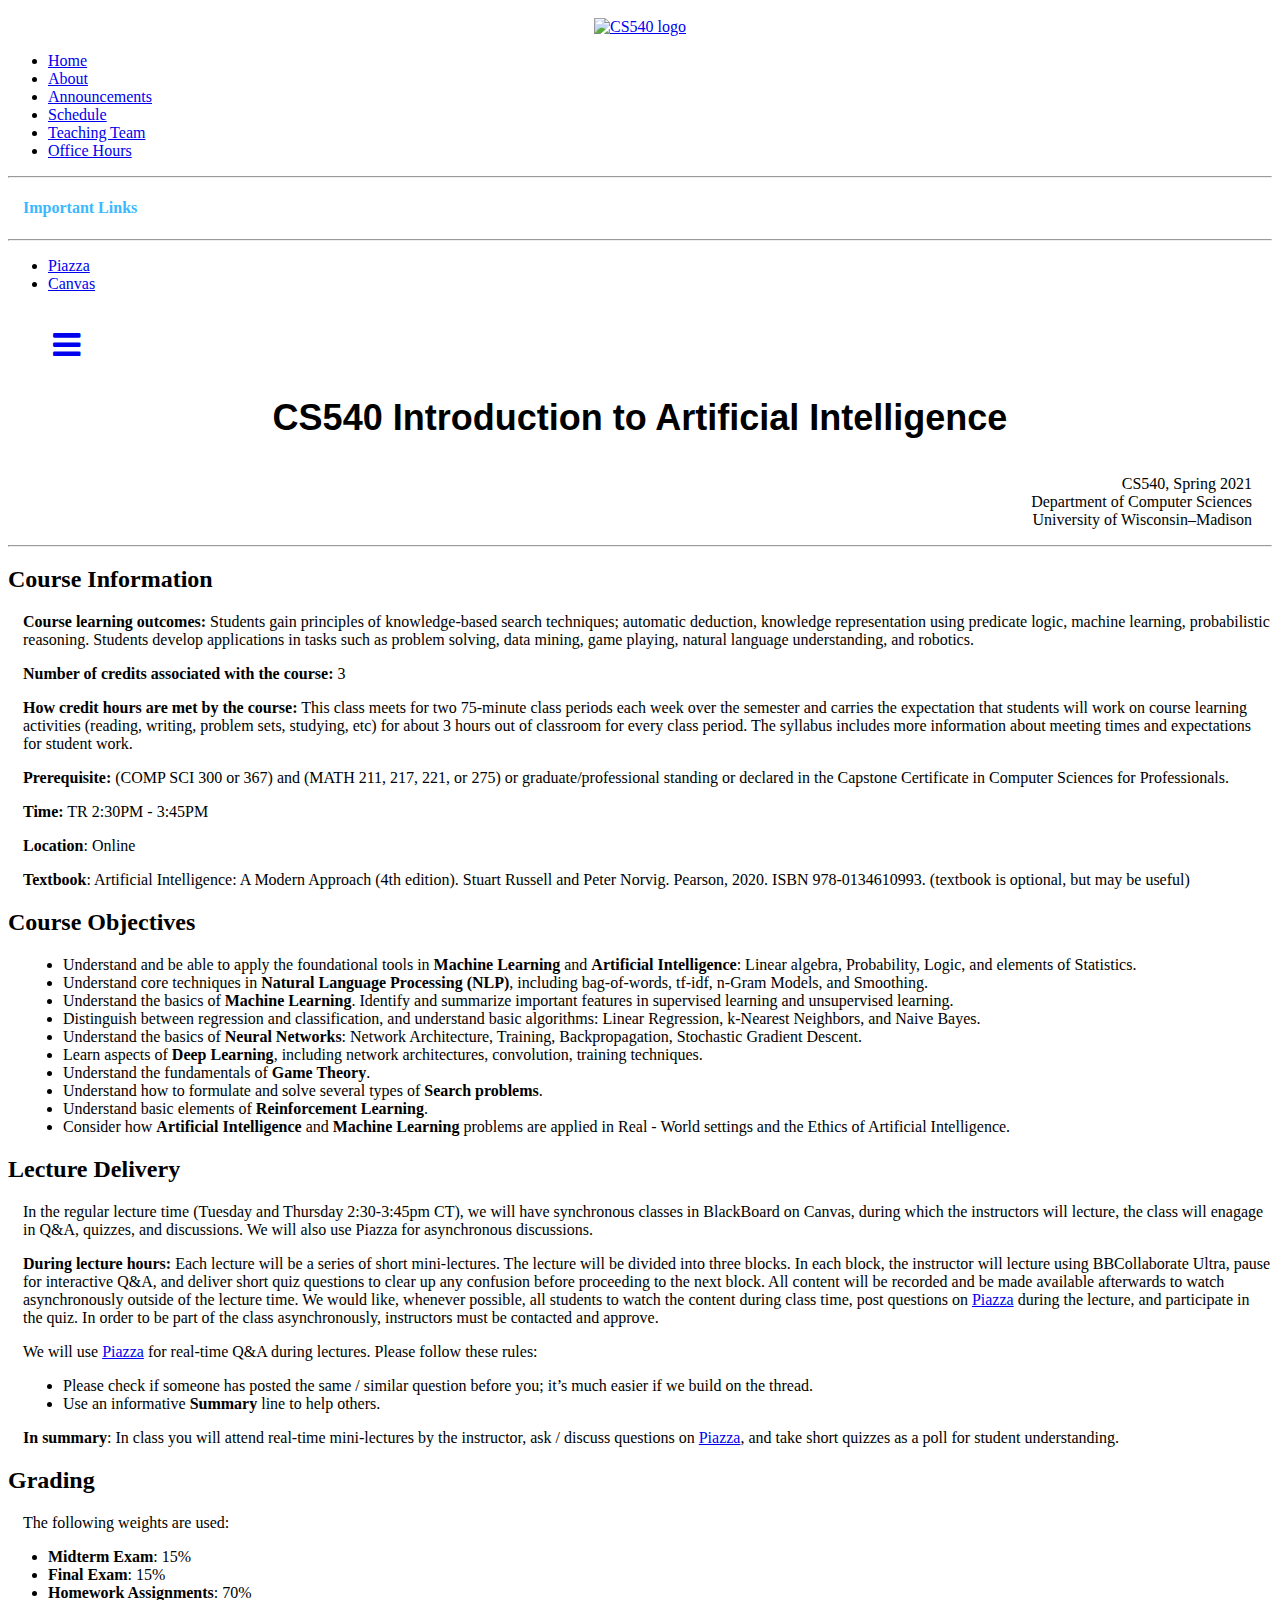
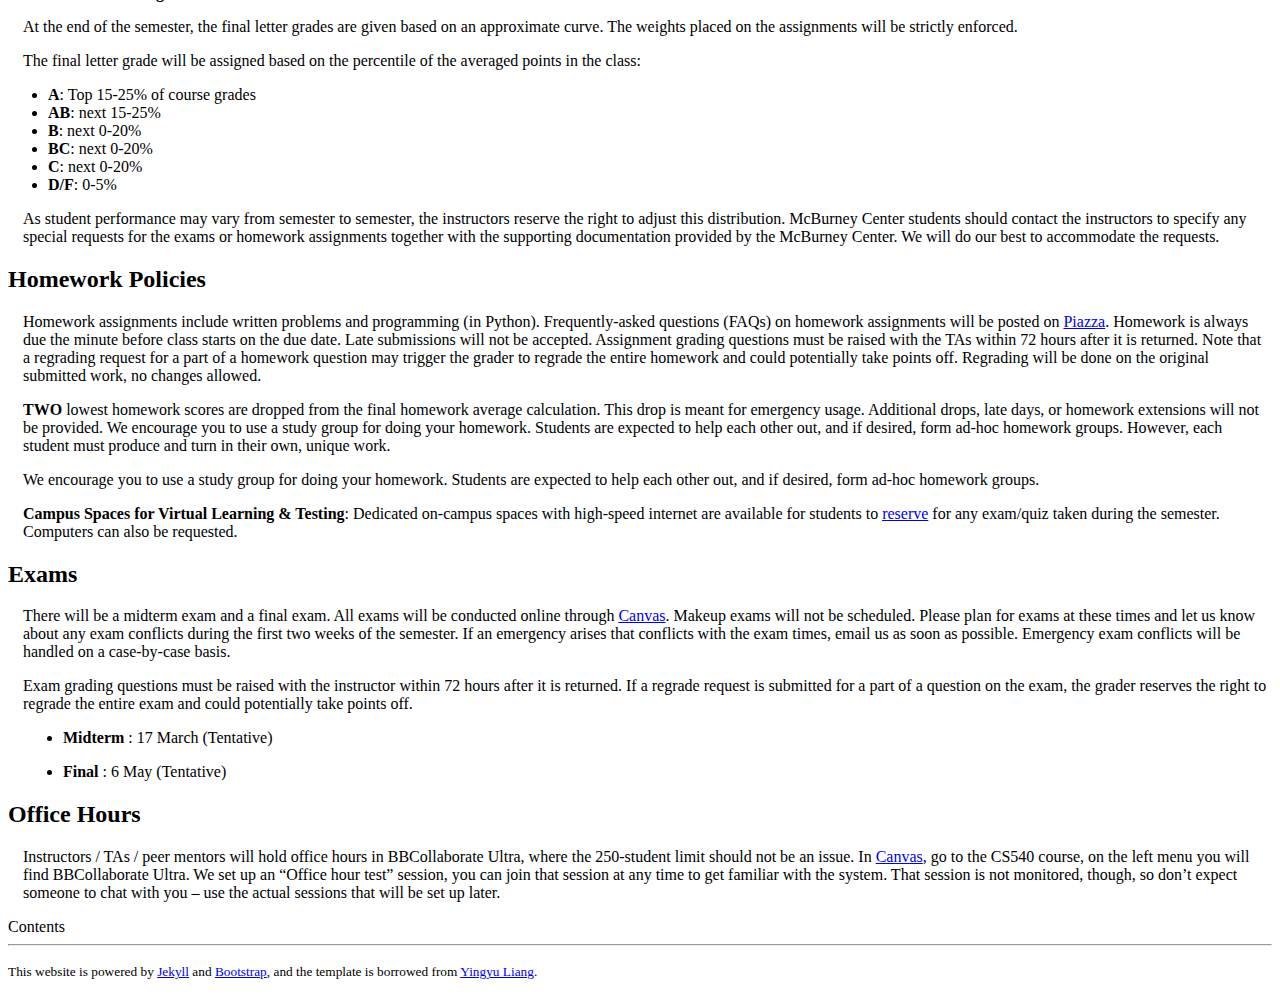
==== commit 77c37657: "Office Hours" ====
--- a/index.html
+++ b/index.html
@@ -47,7 +47,9 @@
     <div id="wrapper">
 
         <nav id="sidebar-wrapper" class="navbar navbar-default nav-side-menu">
-            <h1 class="brand"></h1>
+            <div style="padding-top:10px;text-align: center;">
+                <a href="index.html"><img src="img/CS540_logo.jpg" style="width:118px;height:34px;" alt="CS540 logo"></a>
+            </div>
             
             <div class="menu-list">
                 <ul id="menu-content" class="nav nav-stacked nav-pills menu-content">
@@ -56,7 +58,7 @@
                     <li role="presentation"><a href="annoucenments.html">Announcements</a></li>
                     <li role="presentation"><a href="schedule.html">Schedule</a></li>
                     <li role="presentation"><a href="teaching_team.html">Teaching Team</a></li>
-                    <li role="presentation" ><a href="office_hours.html">Office Hours Guidelines</a></li>
+                    <li role="presentation" ><a href="office_hours.html">Office Hours </a></li>
                 </ul>
                 <hr>
                 <!-- <h4  style="margin-left: 15px; color: #3BB9FF">Week - X Slides</h5>
@@ -216,7 +218,7 @@
                         <!-- Lecture Delivery-->
                         <h2 id="lecture-delivery">Lecture Delivery</h2>
                         <div style="margin-left: 15px;">
-                            <p>n the regular lecture time (Tuesday and Thursday 2:30-3:45pm CT), we will have synchronous classes in BlackBoard on Canvas, during which the instructors will lecture, the class will enagage in Q&A, quizzes, and discussions. We will also use Piazza for asynchronous discussions.</p>
+                            <p>In the regular lecture time (Tuesday and Thursday 2:30-3:45pm CT), we will have synchronous classes in BlackBoard on Canvas, during which the instructors will lecture, the class will enagage in Q&A, quizzes, and discussions. We will also use Piazza for asynchronous discussions.</p>
                             <p><strong>During lecture hours:</strong> Each lecture will be a series of short mini-lectures. The lecture will be divided into three blocks. In each block, the instructor will lecture using BBCollaborate Ultra, pause for interactive Q&A, and deliver short quiz questions to clear up any confusion before proceeding to the next block. All content will be recorded and be made available afterwards to watch asynchronously outside of the lecture time. We would like, whenever possible, all students to watch the content during class time, post questions on <a href="http://piazza.com/wisc/spring2021/cs540">Piazza</a> during the lecture, and participate in the quiz. In order to be part of the class asynchronously, instructors must be contacted and approve.</p>
 
                             <p>We will use <a href="http://piazza.com/wisc/spring2021/cs540">Piazza</a> for real-time Q&A during lectures. Please follow these
@@ -336,8 +338,7 @@
                                 menu you will find BBCollaborate Ultra. We set up an “Office hour test” session, you can
                                 join that session at any time to get familiar with the system. That session is not
                                 monitored, though, so don’t expect someone to chat with you – use the actual sessions
-                                that will be set up later. Students should attend the office hours for the section in
-                                which they originally enrolled.</p>
+                                that will be set up later. </p>
                         </div>
 
                     </div> <!-- //Close Col -->
